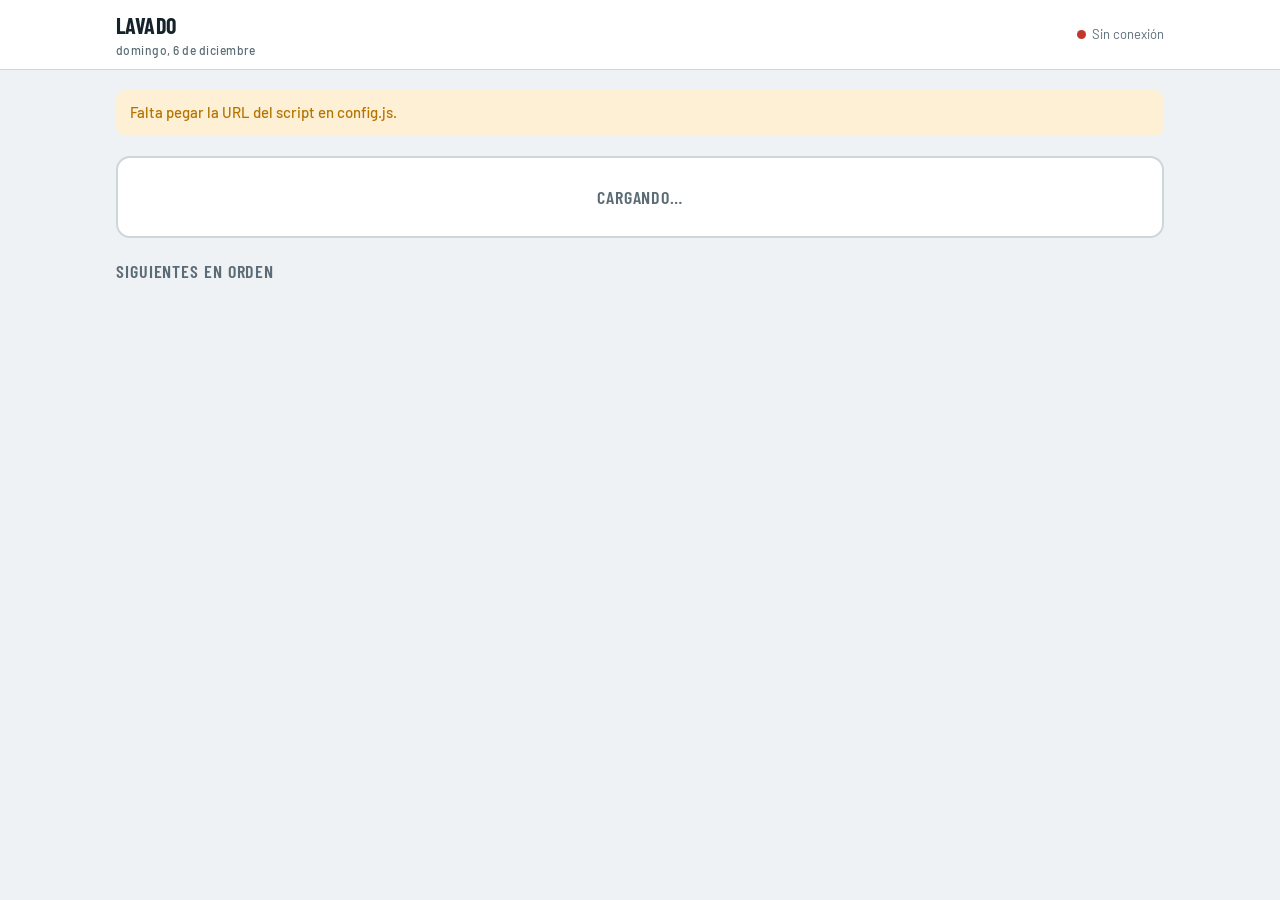
==== index.html @ 40d8a00f "Add files via upload" ====
<!doctype html>
<html lang="es">
<head>
<meta charset="utf-8">
<meta name="viewport" content="width=device-width,initial-scale=1,viewport-fit=cover">
<title>Lavado</title>
<link rel="preconnect" href="https://fonts.googleapis.com">
<link rel="stylesheet" href="https://fonts.googleapis.com/css2?family=Barlow+Condensed:wght@500;600;700&family=Barlow:wght@400;500;600&display=swap">
<link rel="stylesheet" href="styles.css">
</head>
<body>
<header><div class="wrap">
  <div class="brand">Lavado<small id="fecha"></small></div>
  <div class="status"><span class="dot" id="dot"></span><span id="estadoTxt">Conectando…</span></div>
</div></header>
<main><div class="wrap">
  <div id="aviso" class="banner" hidden></div>
  <div id="nowBox" class="now"><h3>Cargando…</h3></div>
  <div class="row"><h3>Siguientes en orden</h3><span class="sub" id="metaTxt"></span></div>
  <div class="queue" id="queue"></div>
  <p class="msg" id="msg"></p>
</div></main>

<script src="config.js"></script>
<script src="comun.js"></script>
<script>
let st = null, ocupado = false, confirmar = false;

function aviso(t) { $("#aviso").textContent = t || ""; $("#aviso").hidden = !t; }
function msg(t, err) { $("#msg").textContent = t || ""; $("#msg").className = "msg" + (err ? " err" : ""); }
function conexion(ok) { $("#dot").className = "dot" + (ok ? "" : " off"); $("#estadoTxt").textContent = ok ? "En línea" : "Sin conexión"; }

function pintar() {
  if (!st) return;
  $("#metaTxt").textContent = "Meta: " + st.meta + " min · " + st.terminadosHoy + " lavados hoy";
  pintarActual($("#nowBox"), st.enCurso, st.pendientes, st.meta, confirmar ? "confirmar" : "boton", ocupado);
  pintarCola($("#queue"), st.pendientes, st.enCurso, true, ocupado);
}

async function cargar() {
  if (ocupado) return;
  try { st = await api("estado"); conexion(true); aviso(""); pintar(); }
  catch (e) { conexion(false); aviso(e.message); }
}

async function accion(nombre, id) {
  ocupado = true; pintar(); msg("");
  try { st = await api(nombre, { id }); conexion(true); }
  catch (e) { msg(e.message, true); }
  ocupado = false; confirmar = false;
  await cargar(); pintar();
}

document.addEventListener("click", e => {
  const b = e.target.closest("button"); if (!b || ocupado) return;
  if (b.dataset.ini) accion("iniciar", b.dataset.ini);
  else if (b.dataset.fin) { confirmar = true; pintar(); }
  else if (b.dataset.finok) accion("finalizar", b.dataset.finok);
  else if (b.dataset.cancelar) { confirmar = false; pintar(); }
});

$("#fecha").textContent = new Date().toLocaleDateString("es-CO", { timeZone: TZ, weekday: "long", day: "numeric", month: "long" });
setInterval(() => { if (st) tickReloj($("#nowBox"), st.enCurso, st.meta); }, 1000);
setInterval(cargar, 8000);
document.addEventListener("visibilitychange", () => { if (document.visibilityState === "visible") { cargar(); mantenerPantalla(); } });
cargar(); mantenerPantalla();
</script>
</body>
</html>
---- styles.css ----
/* Control de Lavados — estilos compartidos */
:root{
  --bg:#eef2f4; --surface:#ffffff; --surface-2:#e3e9ec; --line:#cdd6db;
  --fg:#16232b; --muted:#5b6c76; --accent:#0b6e8a; --accent-ink:#ffffff;
  --ok:#1f8a4c; --ok-bg:#dff3e7; --warn:#b57300; --warn-bg:#fdf0d5; --bad:#c2362b; --bad-bg:#fbe2df;
  --display:"Barlow Condensed","Arial Narrow",Arial,sans-serif;
  --body:"Barlow",system-ui,-apple-system,"Segoe UI",sans-serif;
  color-scheme:light;
}
@media (prefers-color-scheme:dark){:root{
  --bg:#0f171c; --surface:#17232a; --surface-2:#1f2e36; --line:#2c3e48;
  --fg:#e4edf1; --muted:#93a6b0; --accent:#3fb3d3; --accent-ink:#06222b;
  --ok:#4cc982; --ok-bg:#163526; --warn:#f0b54a; --warn-bg:#3a2c10; --bad:#ff7b6e; --bad-bg:#3d1b18; color-scheme:dark}}
*{box-sizing:border-box}
html,body{margin:0}
body{background:var(--bg);color:var(--fg);font-family:var(--body);font-size:15px;line-height:1.45}
[hidden]{display:none!important}
.wrap{max-width:1080px;margin:0 auto;padding-left:max(16px,env(safe-area-inset-left,0px));padding-right:max(16px,env(safe-area-inset-right,0px))}
header{position:sticky;top:0;z-index:5;background:var(--surface);border-bottom:1px solid var(--line)}
header .wrap{display:flex;flex-wrap:wrap;align-items:center;gap:8px 20px;padding-block:10px}
.brand{font-family:var(--display);font-weight:700;font-size:22px;letter-spacing:.02em;text-transform:uppercase}
.brand small{display:block;font-family:var(--body);font-weight:500;font-size:12px;letter-spacing:.04em;color:var(--muted);text-transform:none}
nav{display:flex;gap:4px;margin-left:auto;background:var(--surface-2);padding:4px;border-radius:10px}
nav button{font:600 15px var(--display);letter-spacing:.06em;text-transform:uppercase;border:0;background:transparent;color:var(--muted);padding:8px 14px;border-radius:7px;cursor:pointer}
nav button[aria-selected="true"]{background:var(--accent);color:var(--accent-ink)}
.status{margin-left:auto;font-size:13px;color:var(--muted);display:flex;align-items:center;gap:6px}
.dot{width:9px;height:9px;border-radius:50%;background:var(--ok)}
.dot.off{background:var(--bad)}
main .wrap{padding-block:20px 48px;display:grid;gap:20px}
h2{font-family:var(--display);font-weight:700;font-size:26px;margin:0;text-transform:uppercase;letter-spacing:.02em;text-wrap:balance}
h3{font-family:var(--display);font-weight:600;font-size:18px;margin:0;text-transform:uppercase;letter-spacing:.05em;color:var(--muted)}
.sub{color:var(--muted);margin:2px 0 0}
.panel{background:var(--surface);border:1px solid var(--line);border-radius:12px;padding:18px}
label{display:grid;gap:4px;font-size:12px;font-weight:600;letter-spacing:.06em;text-transform:uppercase;color:var(--muted)}
input,select{font:500 16px var(--body);color:var(--fg);background:var(--bg);border:1px solid var(--line);border-radius:8px;padding:10px 12px;width:100%;min-width:0}
input:focus-visible,select:focus-visible,button:focus-visible{outline:3px solid var(--accent);outline-offset:2px}
.form{display:grid;grid-template-columns:repeat(auto-fit,minmax(150px,1fr));gap:12px;align-items:end}
.btn{font:700 16px var(--display);letter-spacing:.08em;text-transform:uppercase;border:0;border-radius:8px;padding:11px 18px;cursor:pointer;background:var(--accent);color:var(--accent-ink)}
.btn:disabled{opacity:.45;cursor:not-allowed}
.btn.ghost{background:transparent;color:var(--fg);border:1px solid var(--line)}
.btn.danger{background:var(--bad);color:#fff}
.btn.okb{background:var(--ok);color:#fff}
.btn.sm{font-size:13px;padding:6px 10px}
.msg{min-height:20px;font-size:14px;margin:8px 0 0;color:var(--muted)}
.msg.err{color:var(--bad)}
.banner{background:var(--warn-bg);color:var(--warn);border-radius:10px;padding:12px 14px;font-weight:500}
.plate{font-family:var(--display);font-weight:700;letter-spacing:.08em;background:var(--surface-2);border:1px solid var(--line);border-radius:5px;padding:1px 8px;display:inline-block;white-space:nowrap}
.chip{display:inline-block;font-size:12px;font-weight:600;padding:2px 9px;border-radius:999px;white-space:nowrap}
.chip.ok{background:var(--ok-bg);color:var(--ok)}.chip.warn{background:var(--warn-bg);color:var(--warn)}.chip.bad{background:var(--bad-bg);color:var(--bad)}.chip.neutral{background:var(--surface-2);color:var(--muted)}
.tablebox{overflow-x:auto}
table{width:100%;border-collapse:collapse;font-variant-numeric:tabular-nums}
th{font-size:11px;letter-spacing:.07em;text-transform:uppercase;color:var(--muted);text-align:left;padding:8px 10px;border-bottom:1px solid var(--line);white-space:nowrap}
td{padding:9px 10px;border-bottom:1px solid var(--line);white-space:nowrap}
td input.ord{width:64px;padding:6px 8px;text-align:center}
.empty{color:var(--muted);text-align:center;padding:26px 10px}
.inline-confirm{display:inline-flex;gap:6px;align-items:center;flex-wrap:wrap;justify-content:center}
/* Pantalla del lavador */
.now{display:grid;gap:14px;justify-items:center;text-align:center;padding:26px 18px;border-radius:14px;border:2px solid var(--line);background:var(--surface)}
.now.ok{border-color:var(--ok)}.now.warn{border-color:var(--warn);background:var(--warn-bg)}.now.bad{border-color:var(--bad);background:var(--bad-bg)}
.now .plate{font-size:34px;padding:4px 16px}
.clock{font-family:var(--display);font-weight:700;font-size:clamp(64px,18vw,128px);line-height:1;font-variant-numeric:tabular-nums}
.now.ok .clock{color:var(--ok)}.now.warn .clock{color:var(--warn)}.now.bad .clock{color:var(--bad)}
.big{font-size:24px;padding:16px 36px;border-radius:12px}
.queue{display:grid;gap:10px}
.qitem{display:flex;flex-wrap:wrap;align-items:center;gap:10px 14px;background:var(--surface);border:1px solid var(--line);border-radius:10px;padding:12px 14px}
.qitem.first{border-color:var(--accent);border-width:2px}
.qnum{font-family:var(--display);font-weight:700;font-size:24px;width:34px;text-align:center;color:var(--muted)}
.qitem.first .qnum{color:var(--accent)}
.qmeta{display:grid;gap:2px;min-width:0;flex:1}
.qmeta small{color:var(--muted)}
.qitem .btn{margin-left:auto}
/* Tiempos */
.kpis{display:grid;grid-template-columns:repeat(auto-fit,minmax(150px,1fr));gap:12px}
.kpi{background:var(--surface);border:1px solid var(--line);border-radius:10px;padding:14px}
.kpi b{display:block;font-family:var(--display);font-size:34px;line-height:1.1;font-variant-numeric:tabular-nums}
.kpi span{font-size:12px;letter-spacing:.06em;text-transform:uppercase;color:var(--muted)}
.bars{display:grid;gap:10px}
.bar{display:grid;grid-template-columns:120px 1fr auto;gap:10px;align-items:center;font-variant-numeric:tabular-nums}
.bar .track{height:12px;background:var(--surface-2);border-radius:6px;overflow:hidden}
.bar .fill{height:100%;background:var(--accent)}
.bar .val{font-size:13px;color:var(--muted);white-space:nowrap}
.row{display:flex;flex-wrap:wrap;gap:12px;align-items:end;justify-content:space-between}
.row .filters{display:flex;flex-wrap:wrap;gap:10px;align-items:end}
.row .filters label{min-width:130px}
/* Login */
.login{max-width:360px;margin:12vh auto 0;display:grid;gap:14px}
.login input{font-size:28px;text-align:center;letter-spacing:.4em}
@media (max-width:520px){nav{margin-left:0;width:100%}nav button{flex:1;padding:8px 6px}.bar{grid-template-columns:90px 1fr}.bar .val{grid-column:1/-1}}
@media (prefers-reduced-motion:reduce){*{transition:none!important;animation:none!important}}
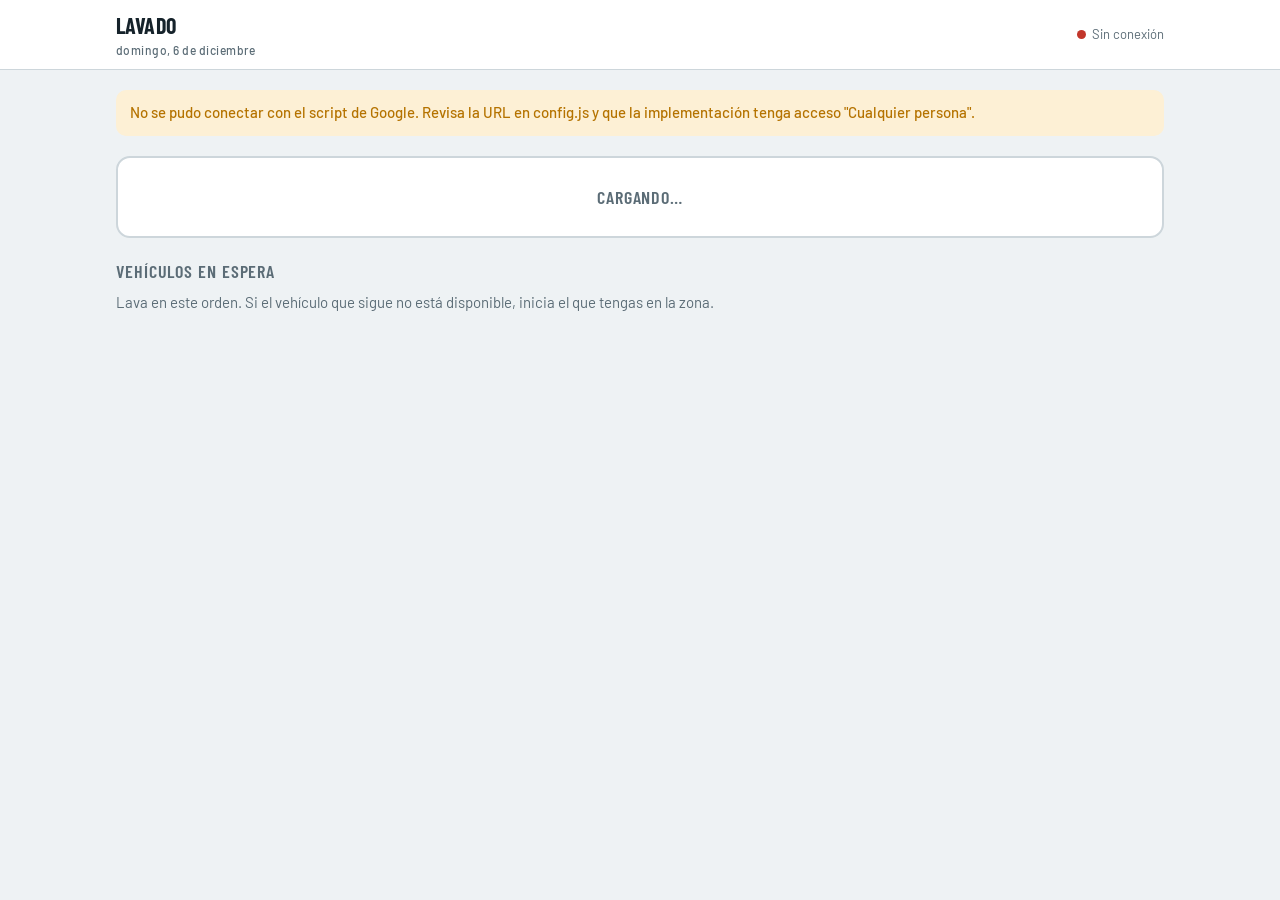
==== commit bfd104cb: "Add files via upload" ====
--- a/index.html
+++ b/index.html
@@ -16,7 +16,8 @@
 <main><div class="wrap">
   <div id="aviso" class="banner" hidden></div>
   <div id="nowBox" class="now"><h3>Cargando…</h3></div>
-  <div class="row"><h3>Siguientes en orden</h3><span class="sub" id="metaTxt"></span></div>
+  <div class="row"><h3>Vehículos en espera</h3><span class="sub" id="metaTxt"></span></div>
+  <p class="sub" style="margin-top:-12px">Lava en este orden. Si el vehículo que sigue no está disponible, inicia el que tengas en la zona.</p>
   <div class="queue" id="queue"></div>
   <p class="msg" id="msg"></p>
 </div></main>
@@ -45,7 +46,10 @@
 
 async function accion(nombre, id) {
   ocupado = true; pintar(); msg("");
-  try { st = await api(nombre, { id }); conexion(true); }
+  try {
+    st = await api(nombre, { id }); conexion(true);
+    if (st.finalizado) alertaFinal(st.finalizado, st.meta);
+  }
   catch (e) { msg(e.message, true); }
   ocupado = false; confirmar = false;
   await cargar(); pintar();
--- a/styles.css
+++ b/styles.css
@@ -82,6 +82,17 @@
 .row{display:flex;flex-wrap:wrap;gap:12px;align-items:end;justify-content:space-between}
 .row .filters{display:flex;flex-wrap:wrap;gap:10px;align-items:end}
 .row .filters label{min-width:130px}
+/* Aviso de lavado finalizado */
+.toast{position:fixed;z-index:50;left:50%;transform:translateX(-50%);bottom:calc(20px + env(safe-area-inset-bottom,0px));
+  width:min(420px,calc(100% - 32px));display:grid;gap:6px;justify-items:center;text-align:center;
+  padding:18px;border-radius:14px;border:2px solid var(--line);background:var(--surface);box-shadow:0 10px 30px rgba(0,0,0,.25)}
+.toast b{font-family:var(--display);font-size:24px;text-transform:uppercase;letter-spacing:.04em}
+.toast.ok{border-color:var(--ok)}.toast.ok b{color:var(--ok)}
+.toast.bad{border-color:var(--bad)}.toast.bad b{color:var(--bad)}
+/* Edición en la tabla */
+td input.ed,td select.ed{padding:6px 8px;font-size:14px;min-width:90px}
+td .edbox{display:flex;gap:6px;align-items:center}
+.help{font-size:12px;color:var(--muted);text-transform:none;letter-spacing:0;font-weight:400}
 /* Login */
 .login{max-width:360px;margin:12vh auto 0;display:grid;gap:14px}
 .login input{font-size:28px;text-align:center;letter-spacing:.4em}
